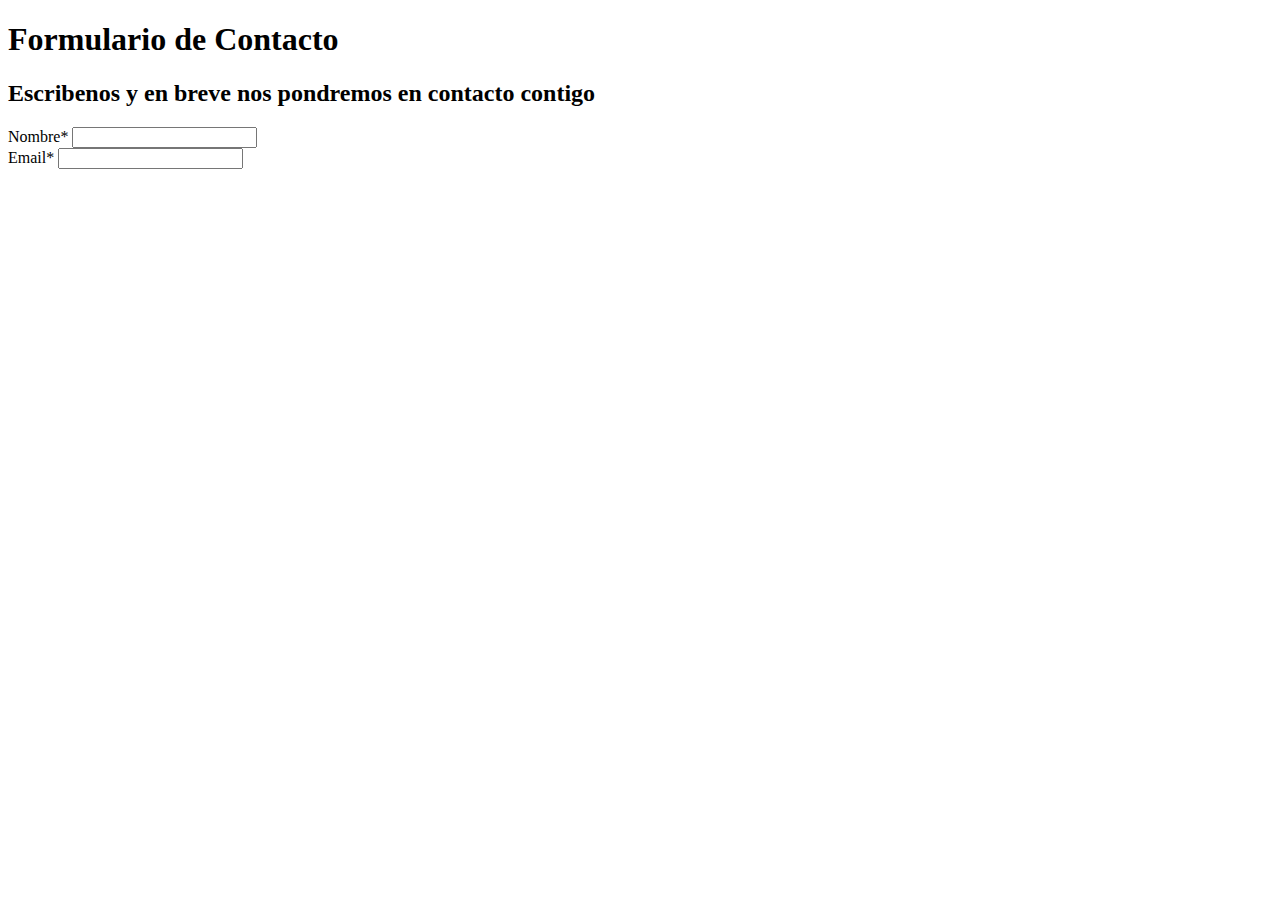
==== form.html @ 9e3db93b "formulario html" ====
<!DOCTYPE html>
<html lang="es">
<head>
    <meta charset="UTF-8">
    <meta http-equiv="X-UA-Compatible" content="IE=edge">
    <meta name="viewport" content="width=device-width, initial-scale=1.0">
    <title>Creación de Formularios HTML</title>
</head>
<body>
    <h1>Formulario de Contacto</h1>
     <form action="messagesubmit.html">
    <h2>Escribenos y en breve nos pondremos en contacto contigo</h2>
     <form action="messagesubmit.html">
    <div>
        <label for="name">Nombre*</label>
        <input id="name" type="text" autocomplete="off" minlength="3" maxlength="10"/>
    </div>
    <div>
        <label for="email">Email*</label>
        <input id="email" type="email" autocomplete="off" minlength="3" maxlength="10"/>
    </div>





     </form>   
</body>
</html>
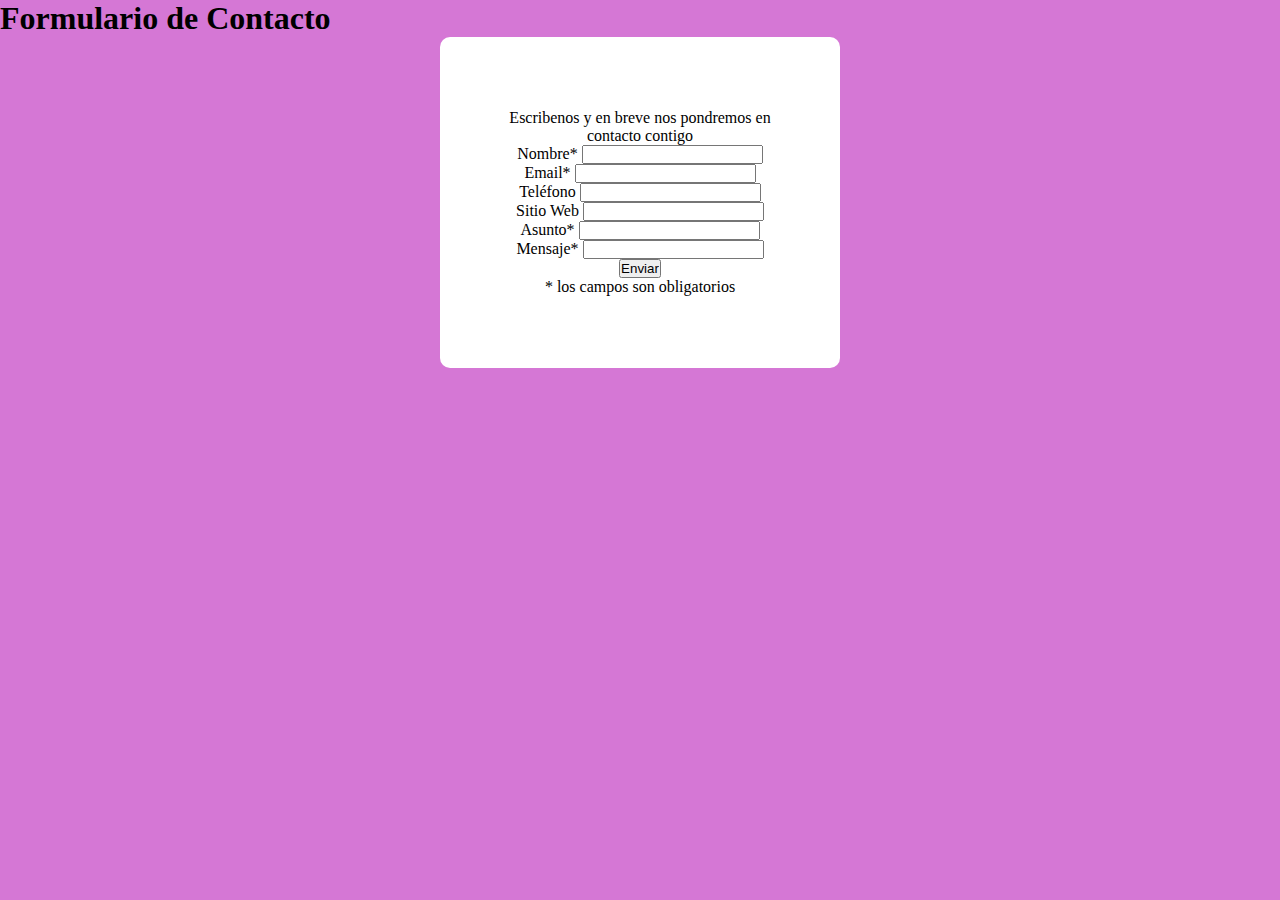
==== commit ebb8fe45: "formulario" ====
--- a/form.html
+++ b/form.html
@@ -5,25 +5,42 @@
     <meta http-equiv="X-UA-Compatible" content="IE=edge">
     <meta name="viewport" content="width=device-width, initial-scale=1.0">
     <title>Creación de Formularios HTML</title>
+    <link rel="stylesheet" href="form.css">
 </head>
 <body>
+
     <h1>Formulario de Contacto</h1>
      <form action="messagesubmit.html">
-    <h2>Escribenos y en breve nos pondremos en contacto contigo</h2>
+    <p>Escribenos y en breve nos pondremos en contacto contigo</p>
      <form action="messagesubmit.html">
-    <div>
+    <div class="form ">
         <label for="name">Nombre*</label>
         <input id="name" type="text" autocomplete="off" minlength="3" maxlength="10"/>
     </div>
     <div>
         <label for="email">Email*</label>
-        <input id="email" type="email" autocomplete="off" minlength="3" maxlength="10"/>
+        <input id="email" type="email" autocomplete="off" />
     </div>
-
-
-
-
-
-     </form>   
+    <div>
+        <label for="telephone">Teléfono</label>
+        <input id="telephone" type="number" autocomplete="off" />
+    </div>
+    <div>
+        <label for="job">Sitio Web</label>
+        <input id="job" type="text" autocomplete="off"  />
+    </div>
+    <div>
+        <label for="job">Asunto*</label>
+        <input id="job" type="text" autocomplete="off"  />
+    </div>
+    <div>
+        <label for="job">Mensaje*</label>
+        <input id="job" type="text" autocomplete="off"  />
+    </div>
+    <div>
+        <input type="submit" value="Enviar"/>
+        <p>* los campos son obligatorios</p>
+</div>
+</form>   
 </body>
 </html>--- a/form.css
+++ b/form.css
@@ -0,0 +1,23 @@
+@import url("htpps://fonts.googleapis.com/css2?family=Roboto:wght@300;400;700&display=swap");
+
+*{
+    margin: 0;
+    padding: 0;
+    box-sizing: border-box;
+}
+
+body{
+    background-color:rgba(183, 19, 183, 0.577);
+}
+
+form{
+background-color: #fff;
+margin: auto;
+width: 90%;
+max-width: 400px;
+padding: 4.5em 3em;
+border-radius: 10px;
+box-shadow: 0 5px 10px --5px rgb(0, 0, 0/ 30%);
+text-align: center;
+
+}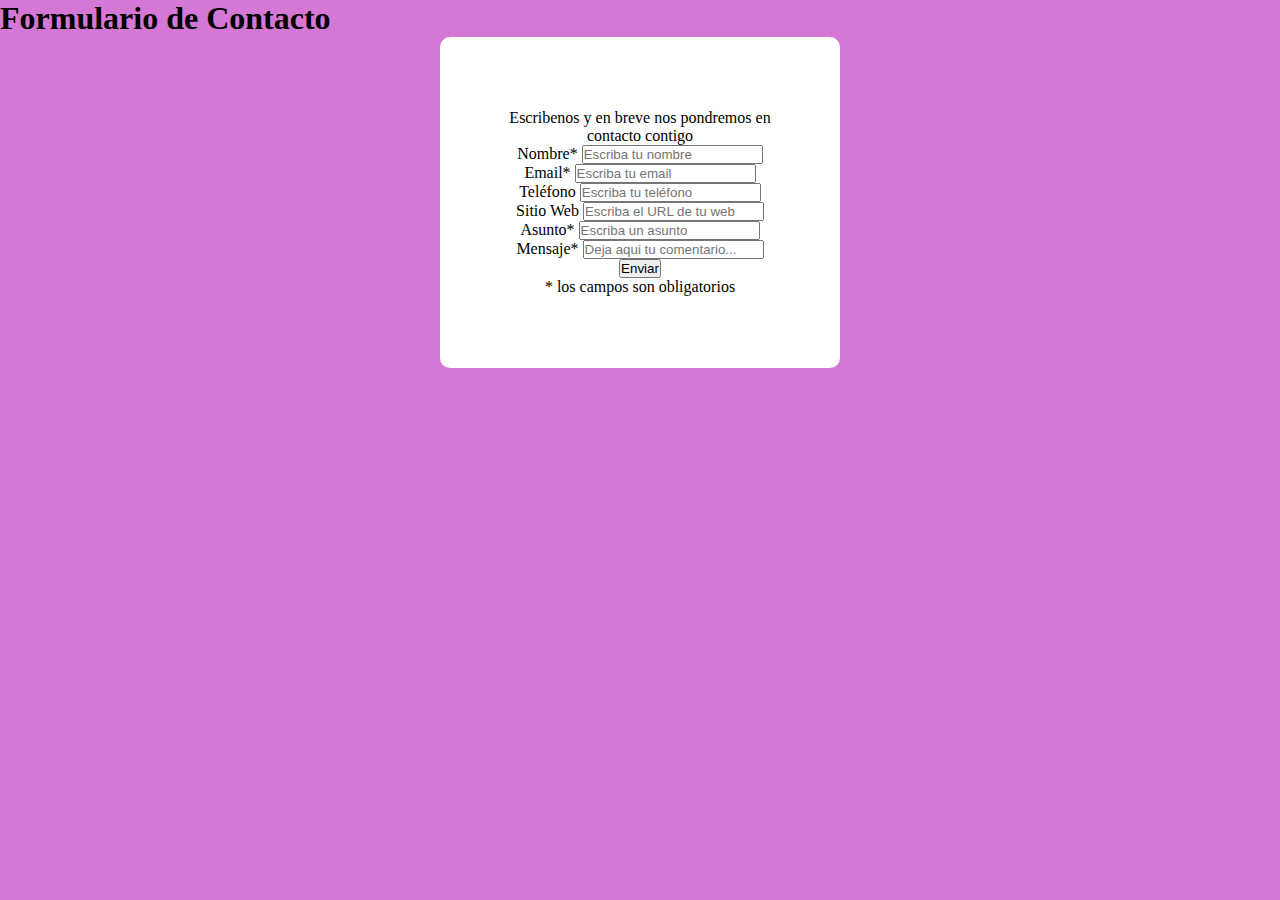
==== commit 07af1135: "actualizacion" ====
--- a/form.html
+++ b/form.html
@@ -13,29 +13,29 @@
      <form action="messagesubmit.html">
     <p>Escribenos y en breve nos pondremos en contacto contigo</p>
      <form action="messagesubmit.html">
-    <div class="form ">
+    <div class="form">
         <label for="name">Nombre*</label>
-        <input id="name" type="text" autocomplete="off" minlength="3" maxlength="10"/>
+        <input id="name" type="text" placeholder="Escriba tu nombre"  autocomplete="off" minlength="3" maxlength="10"/>
     </div>
     <div>
         <label for="email">Email*</label>
-        <input id="email" type="email" autocomplete="off" />
+        <input id="email" type="email" placeholder="Escriba tu email" autocomplete="off" />
     </div>
     <div>
         <label for="telephone">Teléfono</label>
-        <input id="telephone" type="number" autocomplete="off" />
+        <input id="telephone" type="number" placeholder="Escriba tu teléfono" autocomplete="off" />
     </div>
     <div>
         <label for="job">Sitio Web</label>
-        <input id="job" type="text" autocomplete="off"  />
+        <input id="job" type="text" placeholder="Escriba el URL de tu web"autocomplete="off"  />
     </div>
     <div>
         <label for="job">Asunto*</label>
-        <input id="job" type="text" autocomplete="off"  />
+        <input id="job" type="text" placeholder="Escriba un asunto" autocomplete="off"  />
     </div>
     <div>
         <label for="job">Mensaje*</label>
-        <input id="job" type="text" autocomplete="off"  />
+        <input id="job" type="textarea" placeholder="Deja aqui tu comentario..."autocomplete="off"  />
     </div>
     <div>
         <input type="submit" value="Enviar"/>
--- a/form.css
+++ b/form.css
@@ -13,11 +13,10 @@
 form{
 background-color: #fff;
 margin: auto;
-width: 90%;
+width: 100%;
 max-width: 400px;
 padding: 4.5em 3em;
 border-radius: 10px;
 box-shadow: 0 5px 10px --5px rgb(0, 0, 0/ 30%);
 text-align: center;
-
 }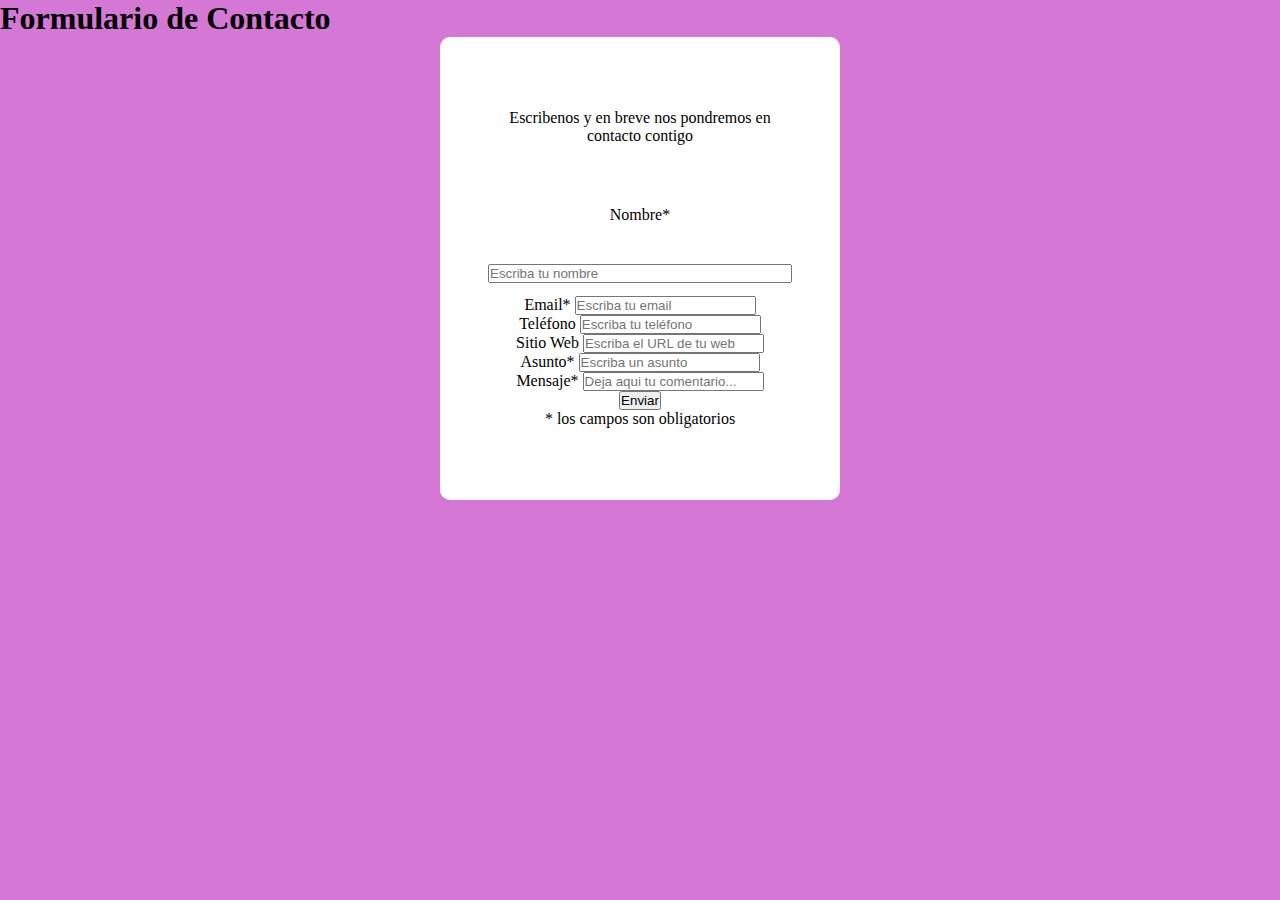
==== commit 7f579662: "actulizando" ====
--- a/form.html
+++ b/form.html
@@ -13,7 +13,7 @@
      <form action="messagesubmit.html">
     <p>Escribenos y en breve nos pondremos en contacto contigo</p>
      <form action="messagesubmit.html">
-    <div class="form">
+    <div class="form_name">
         <label for="name">Nombre*</label>
         <input id="name" type="text" placeholder="Escriba tu nombre"  autocomplete="off" minlength="3" maxlength="10"/>
     </div>
--- a/form.css
+++ b/form.css
@@ -19,4 +19,16 @@
 border-radius: 10px;
 box-shadow: 0 5px 10px --5px rgb(0, 0, 0/ 30%);
 text-align: center;
-}+
+}
+
+.form_name{
+    font-weight: 100;
+    font-size: 1rem;
+    padding: .8em 0;
+    border: rgba(183, 19, 183, 0.807);
+    border-radius: .5em;
+    margin-top: 3em;
+    display: grid;
+    gap: 2.5em;
+    }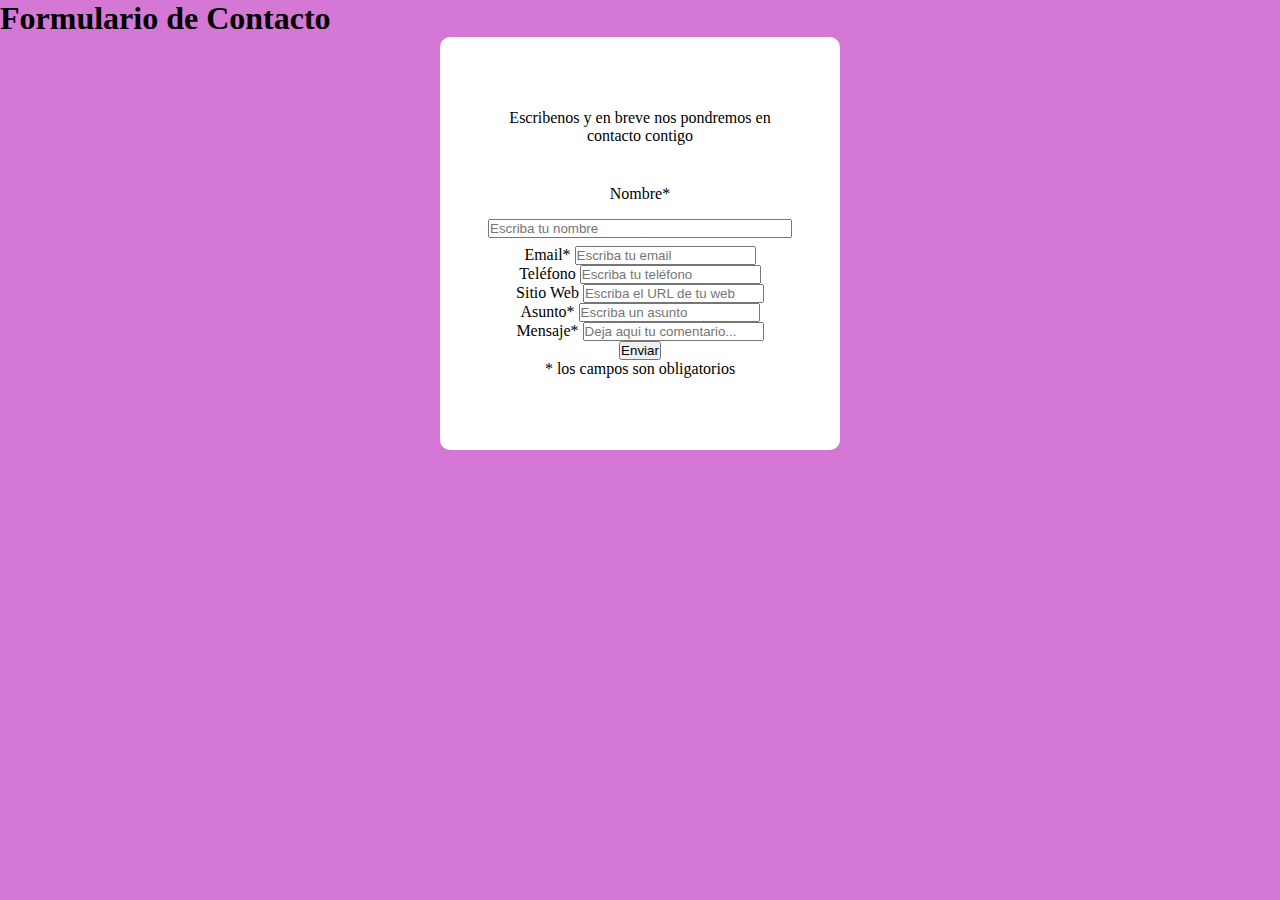
==== commit d1dadddd: "actualizado" ====
--- a/form.html
+++ b/form.html
@@ -17,7 +17,7 @@
         <label for="name">Nombre*</label>
         <input id="name" type="text" placeholder="Escriba tu nombre"  autocomplete="off" minlength="3" maxlength="10"/>
     </div>
-    <div>
+    <div >
         <label for="email">Email*</label>
         <input id="email" type="email" placeholder="Escriba tu email" autocomplete="off" />
     </div>
--- a/form.css
+++ b/form.css
@@ -25,10 +25,11 @@
 .form_name{
     font-weight: 100;
     font-size: 1rem;
-    padding: .8em 0;
+    padding: .5em 0;
     border: rgba(183, 19, 183, 0.807);
     border-radius: .5em;
-    margin-top: 3em;
+    border-color: [ <rgba(183, 19, 183, 0.807)> || transparent ]{1,4} | inherit;
+    margin-top: 2em;
     display: grid;
-    gap: 2.5em;
+    gap: 1.0em;
     }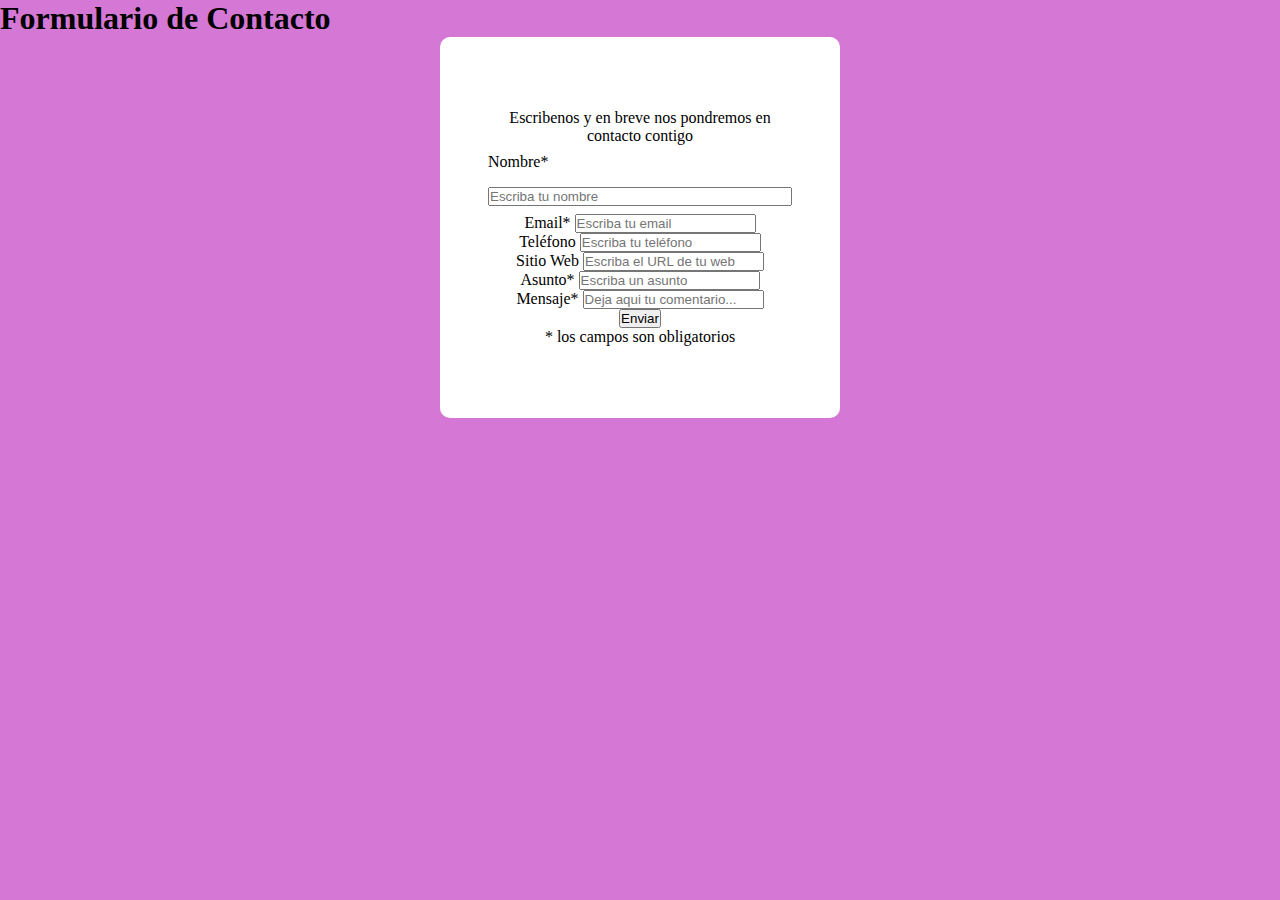
==== commit b1a0f7bf: "actualizacion" ====
--- a/form.html
+++ b/form.html
@@ -17,7 +17,7 @@
         <label for="name">Nombre*</label>
         <input id="name" type="text" placeholder="Escriba tu nombre"  autocomplete="off" minlength="3" maxlength="10"/>
     </div>
-    <div >
+    <div clas="form_email">
         <label for="email">Email*</label>
         <input id="email" type="email" placeholder="Escriba tu email" autocomplete="off" />
     </div>
--- a/form.css
+++ b/form.css
@@ -28,8 +28,9 @@
     padding: .5em 0;
     border: rgba(183, 19, 183, 0.807);
     border-radius: .5em;
-    border-color: [ <rgba(183, 19, 183, 0.807)> || transparent ]{1,4} | inherit;
     margin-top: 2em;
     display: grid;
     gap: 1.0em;
-    }+    margin:auto;
+    text-align:left;
+    }
